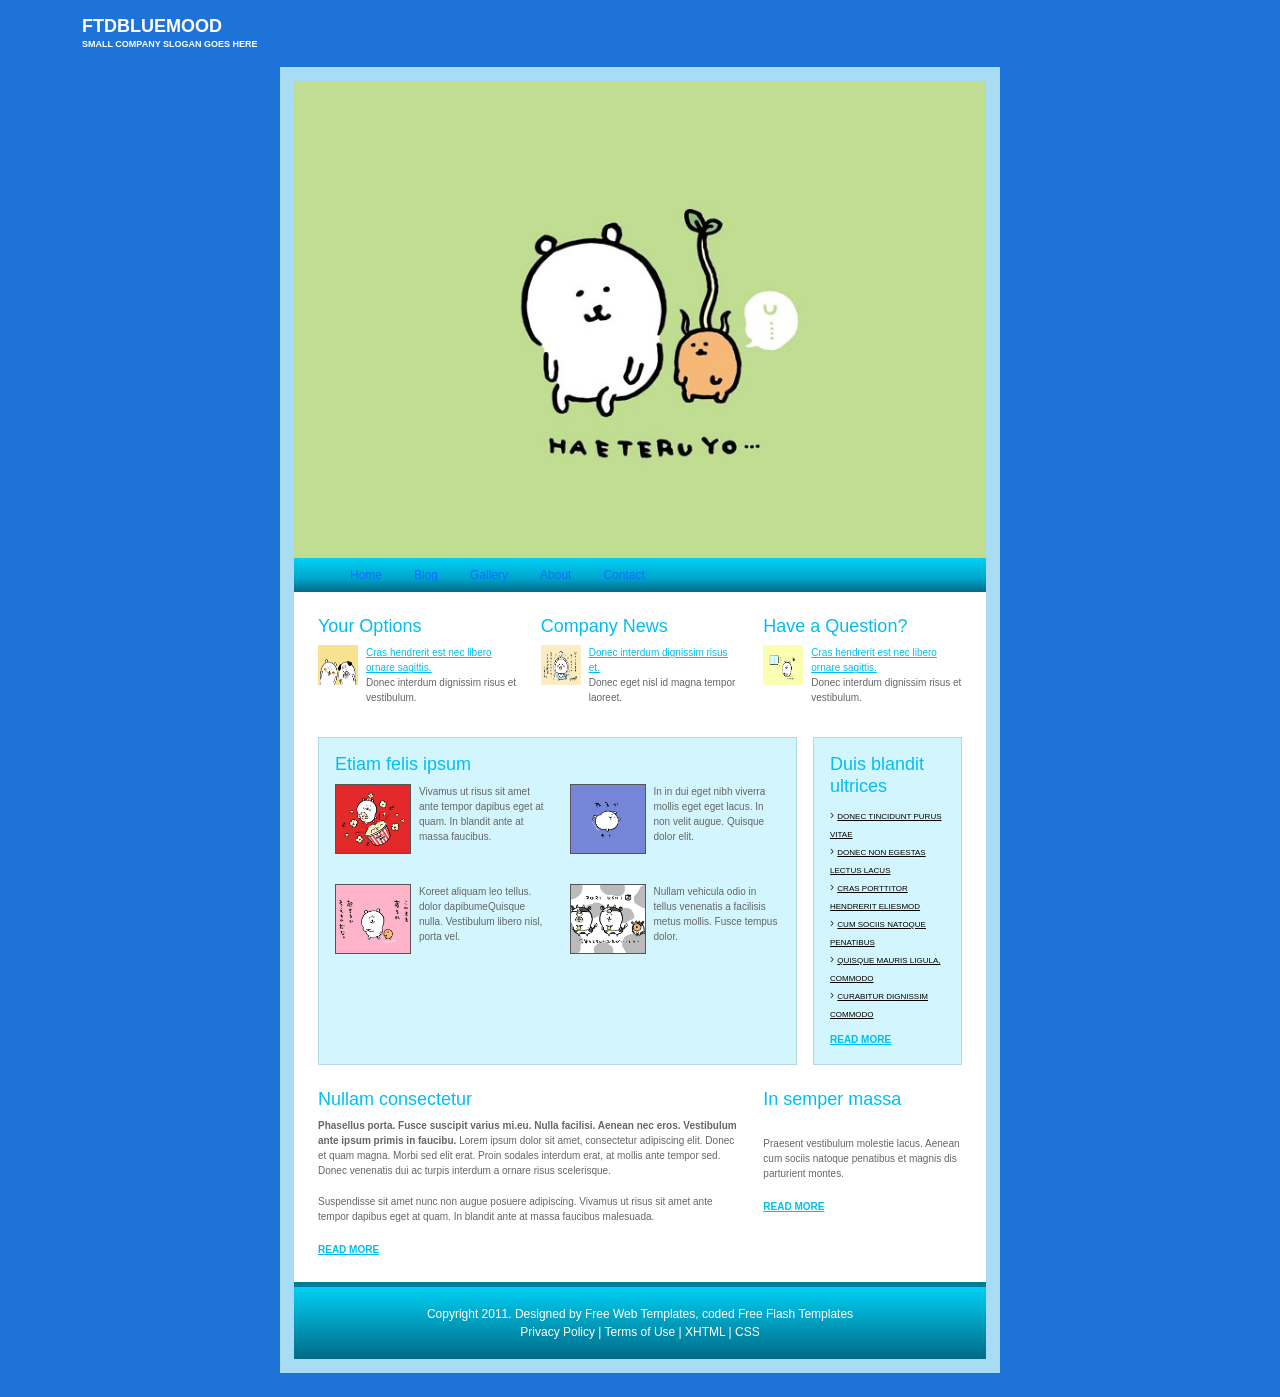
==== vivi/index.html @ 8ca93c48 "aa104" ====
<!DOCTYPE html>
<html lang="zh-Hant">
<head>
  <meta charset="UTF-8">
  <meta name="viewport" content="width=device-width, initial-scale=1">
  <title>FTD Blue Mood</title>

  
  <link href="https://cdn.jsdelivr.net/npm/bootstrap@5.3.3/dist/css/bootstrap.min.css" rel="stylesheet">
  
  <link href="style.css" rel="stylesheet">
</head>
<body>

  
  <header class="container site py-3">
    <h1 class="logo">FTDBLUEMOOD</h1>
    <div class="slogan">SMALL COMPANY SLOGAN GOES HERE</div>
  </header>

  
  <main class="container site page-wrap">

    
    <img src="images/banner.jpg" class="banner w-100" alt="banner">

    
    <nav class="main-nav">
      <ul class="nav">
        <li class="nav-item"><a class="nav-link" href="#">Home</a></li>
        <li class="nav-item"><a class="nav-link" href="#">Blog</a></li>
        <li class="nav-item"><a class="nav-link" href="#">Gallery</a></li>
        <li class="nav-item"><a class="nav-link" href="#">About</a></li>
        <li class="nav-item"><a class="nav-link" href="#">Contact</a></li>
      </ul>
    </nav>

    
    <section class="px-4 pt-4 pb-3">
      <div class="row g-4">

        <div class="col-md-4">
          <h3 class="title-blue">Your Options</h3>
          <div class="d-flex">
            <img src="images/icon1.jpg" class="icon me-2" alt="">
            <p>
              <a href="#">Cras hendrerit est nec libero ornare sagittis.</a><br>
              Donec interdum dignissim risus et vestibulum.
            </p>
          </div>
        </div>

        <div class="col-md-4">
          <h3 class="title-blue">Company News</h3>
          <div class="d-flex">
            <img src="images/icon2.jpg" class="icon me-2" alt="">
            <p>
              <a href="#">Donec interdum dignissim risus et.</a><br>
              Donec eget nisl id magna tempor laoreet.
            </p>
          </div>
        </div>

        <div class="col-md-4">
          <h3 class="title-blue">Have a Question?</h3>
          <div class="d-flex">
            <img src="images/icon3.jpg" class="icon me-2" alt="">
            <p>
              <a href="#">Cras hendrerit est nec libero ornare sagittis.</a><br>
              Donec interdum dignissim risus et vestibulum.
            </p>
          </div>
        </div>

      </div>
    </section>

    
    <section class="px-4 pb-4">
      <div class="row g-3">

        
        <div class="col-md-9">
          <div class="cyan-box">
            <h3 class="title-blue">Etiam felis ipsum</h3>

            <div class="row">
              
              <div class="col-sm-6">
                <div class="d-flex mb-4">
                  <img src="images/photo1.jpg" class="photo me-2" alt="">
                  <p>Vivamus ut risus sit amet ante tempor dapibus eget at quam. In blandit ante at massa faucibus.</p>
                </div>
                <div class="d-flex mb-4 mb-sm-0">
                  <img src="images/photo2.jpg" class="photo me-2" alt="">
                  <p>Koreet aliquam leo tellus. dolor dapibumeQuisque nulla. Vestibulum libero nisl, porta vel.</p>
                </div>
              </div>

              
              <div class="col-sm-6">
                <div class="d-flex mb-4">
                  <img src="images/photo3.jpg" class="photo me-2" alt="">
                  <p>In in dui eget nibh viverra mollis eget eget lacus. In non velit augue. Quisque dolor elit.</p>
                </div>
                <div class="d-flex">
                  <img src="images/photo4.jpg" class="photo me-2" alt="">
                  <p>Nullam vehicula odio in tellus venenatis a facilisis metus mollis. Fusce tempus dolor.</p>
                </div>
              </div>
            </div>
          </div>
        </div>

        
        <div class="col-md-3">
          <div class="cyan-box">
            <h3 class="title-blue">Duis blandit ultrices</h3>
            <ul class="link-list">
              <li><a href="#">DONEC TINCIDUNT PURUS VITAE</a></li>
              <li><a href="#">DONEC NON EGESTAS LECTUS LACUS</a></li>
              <li><a href="#">CRAS PORTTITOR HENDRERIT ELIESMOD</a></li>
              <li><a href="#">CUM SOCIIS NATOQUE PENATIBUS</a></li>
              <li><a href="#">QUISQUE MAURIS LIGULA, COMMODO</a></li>
              <li><a href="#">CURABITUR DIGNISSIM COMMODO</a></li>
            </ul>
            <a href="#" class="read-more">READ MORE</a>
          </div>
        </div>

      </div>
    </section>

    
    <section class="px-4 pb-4">
      <div class="row g-4">

        <div class="col-md-8">
          <h3 class="title-blue">Nullam consectetur</h3>
          <p>
            <strong>Phasellus porta. Fusce suscipit varius mi.eu. Nulla facilisi. Aenean nec eros. Vestibulum ante ipsum primis in faucibu.</strong>
            Lorem ipsum dolor sit amet, consectetur adipiscing elit. Donec et quam magna. Morbi sed elit erat.
            Proin sodales interdum erat, at mollis ante tempor sed. Donec venenatis dui ac turpis interdum a ornare risus scelerisque.
          </p>
          <p>
            Suspendisse sit amet nunc non augue posuere adipiscing. Vivamus ut risus sit amet ante tempor dapibus eget at quam.
            In blandit ante at massa faucibus malesuada.
          </p>
          <a href="#" class="read-more">READ MORE</a>
        </div>

        <div class="col-md-4">
          <h3 class="title-blue">In semper massa</h3>
          <img src="images/side.png" class="img-fluid w-100 mb-2" alt="">
          <p>Praesent vestibulum molestie lacus. Aenean cum sociis natoque penatibus et magnis dis parturient montes.</p>
          <a href="#" class="read-more">READ MORE</a>
        </div>

      </div>
    </section>

   
    <footer class="site-footer text-center">
      <div>Copyright 2011. Designed by Free Web Templates, coded Free Flash Templates</div>
      <div>Privacy Policy | Terms of Use | XHTML | CSS</div>
    </footer>

  </main>

  
  <div class="pb-4"></div>

  
  <script src="https://cdn.jsdelivr.net/npm/bootstrap@5.3.3/dist/js/bootstrap.bundle.min.js"></script>
</body>
</html>
---- vivi/style.css ----
body {
background: #1e73d8;
font-family: Tahoma,"Microsoft JhengHei",sans-serif;
font-size: 12px;
color: #666;
}

.logo{color: #fff;font-size: 18px; font-weight: bold;margin: 0;}
.slogan{color: #fff;font-size: 9px;font-weight: bold;}

.page-wrap{
    background: #fff;
    border: 14px solid #a8dcf5;
    max-width: 720px;
    padding:0;
}

.main-nav{
    background: linear-gradient(#00d0f5,#00a5cc 60%,#006a85);
    padding-left: 40px;
}

.main-nav .navlink{
    color: #fff;
    font-weight: bold;
    padding: 12px 20px;
}

.main-nav .nav-link:hover{color: #003f52;}

.title-blue {
  color: #00bfef;
  font-size: 18px;
  font-weight: normal;
}
.icon { width: 40px; height: 40px; }
a { color: #00bfef; }
p { font-size: 10px; }

.cyan-box {
  background: #d3f5fd;
  border: 1px solid #b5d9e3;
  padding: 16px;
  height: 100%;           /* 左右兩個方框等高 */
}
.photo { border: 1px solid #555; flex-shrink: 0; }

.link-list { list-style: none; padding: 0; margin: 0 0 8px; }
.link-list li::before { content: "› "; color: #333; }
.link-list a { color: #000; font-size: 8px; text-decoration: underline; }

.read-more { font-weight: bold; font-size: 10px; }

.site-footer {
  background: linear-gradient(#00d0f5, #006a85);
  border-top: 5px solid #007a99;
  color: #fff;
  padding: 18px 0;
}
.site-footer small { font-size: 8px; }

.photo {
  width: 76px;
  height: 70px;
  object-fit: cover;
}
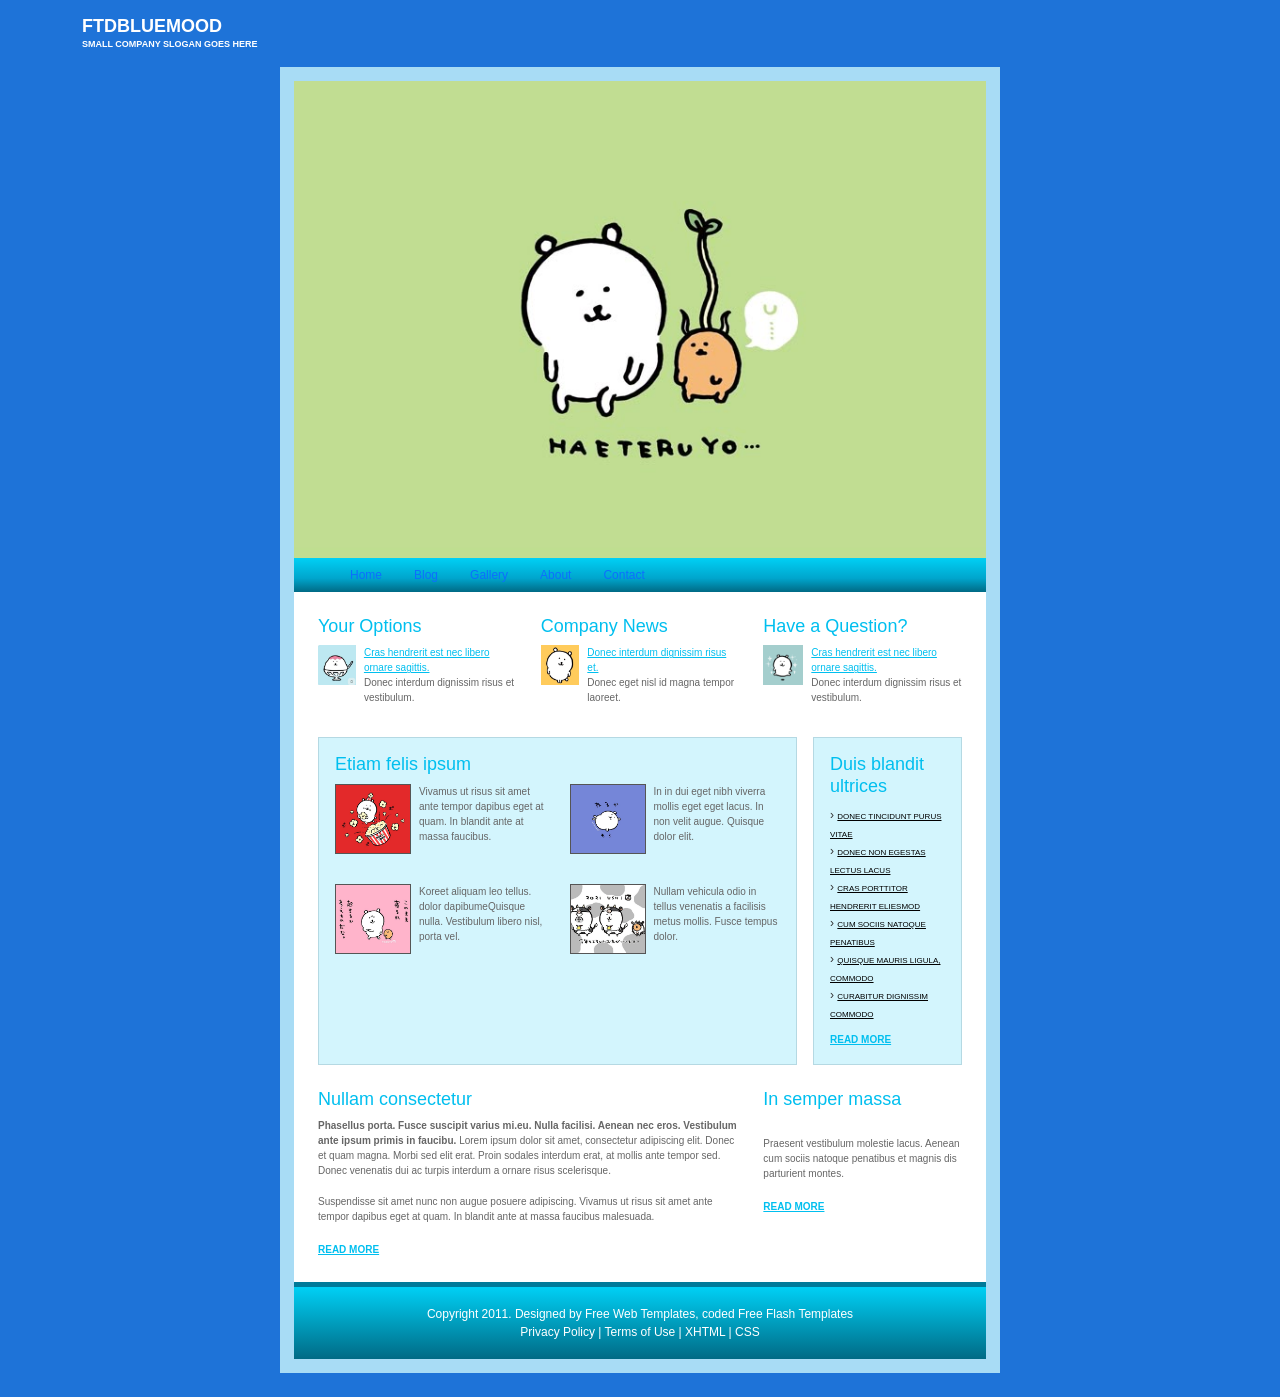
==== commit 720c0d41: "aa" ====
--- a/vivi/index.html
+++ b/vivi/index.html
@@ -9,6 +9,9 @@
   <link href="https://cdn.jsdelivr.net/npm/bootstrap@5.3.3/dist/css/bootstrap.min.css" rel="stylesheet">
   
   <link href="style.css" rel="stylesheet">
+
+  <script src="https://ajax.googleapis.com/ajax/libs/jquery/3.7.1/jquery.min.js"></script>
+  
 </head>
 <body>
 
